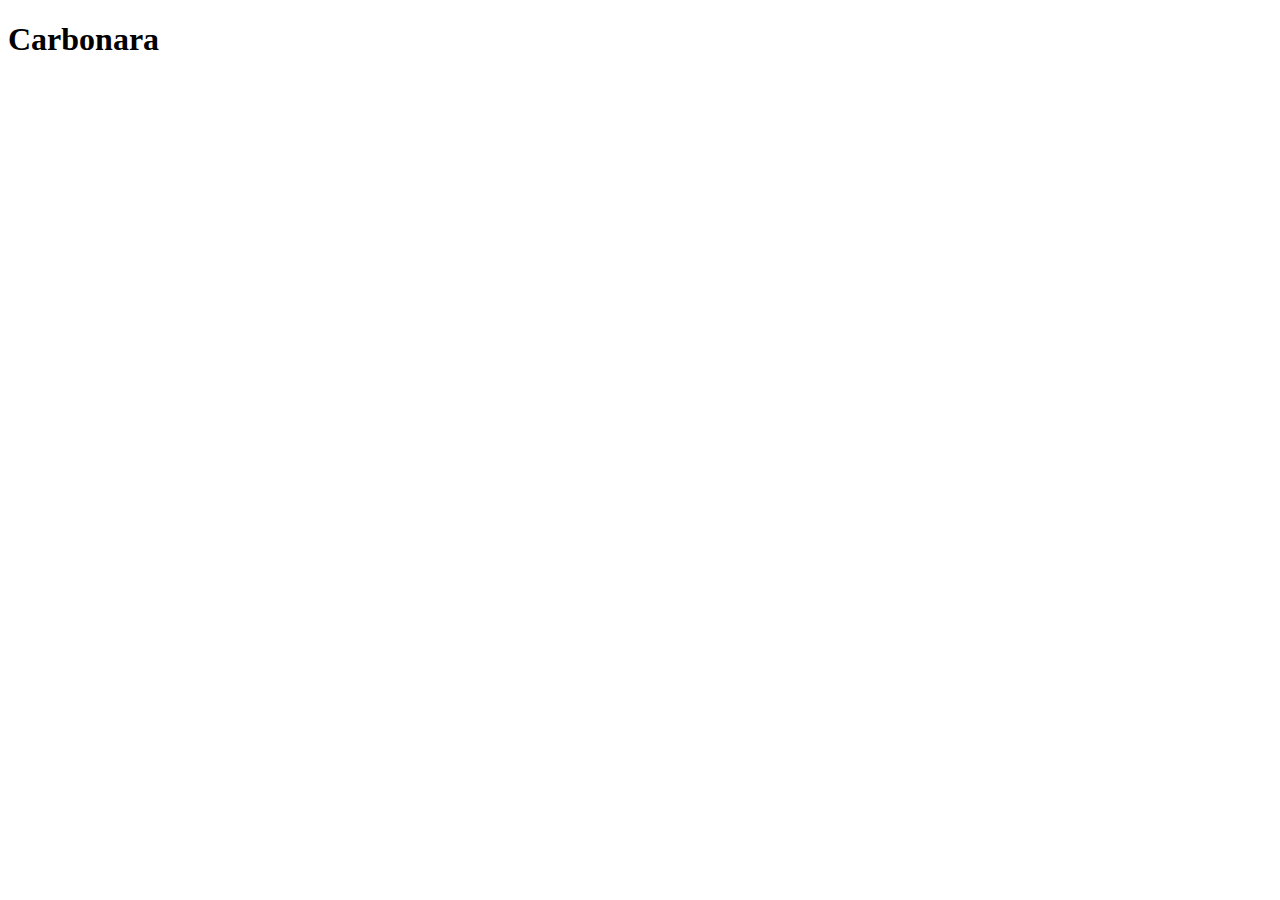
==== recipes/carbonara.html @ a9c2cfd7 "Create html boilerplate and H1 for the recipes" ====
<!DOCTYPE html>
<html lang="en">
<head>
    <meta charset="UTF-8">
    <meta name="viewport" content="width=device-width, initial-scale=1.0">
    <title>Carbonara</title>
</head>
<body>
    <h1>Carbonara</h1>
</body>
</html>
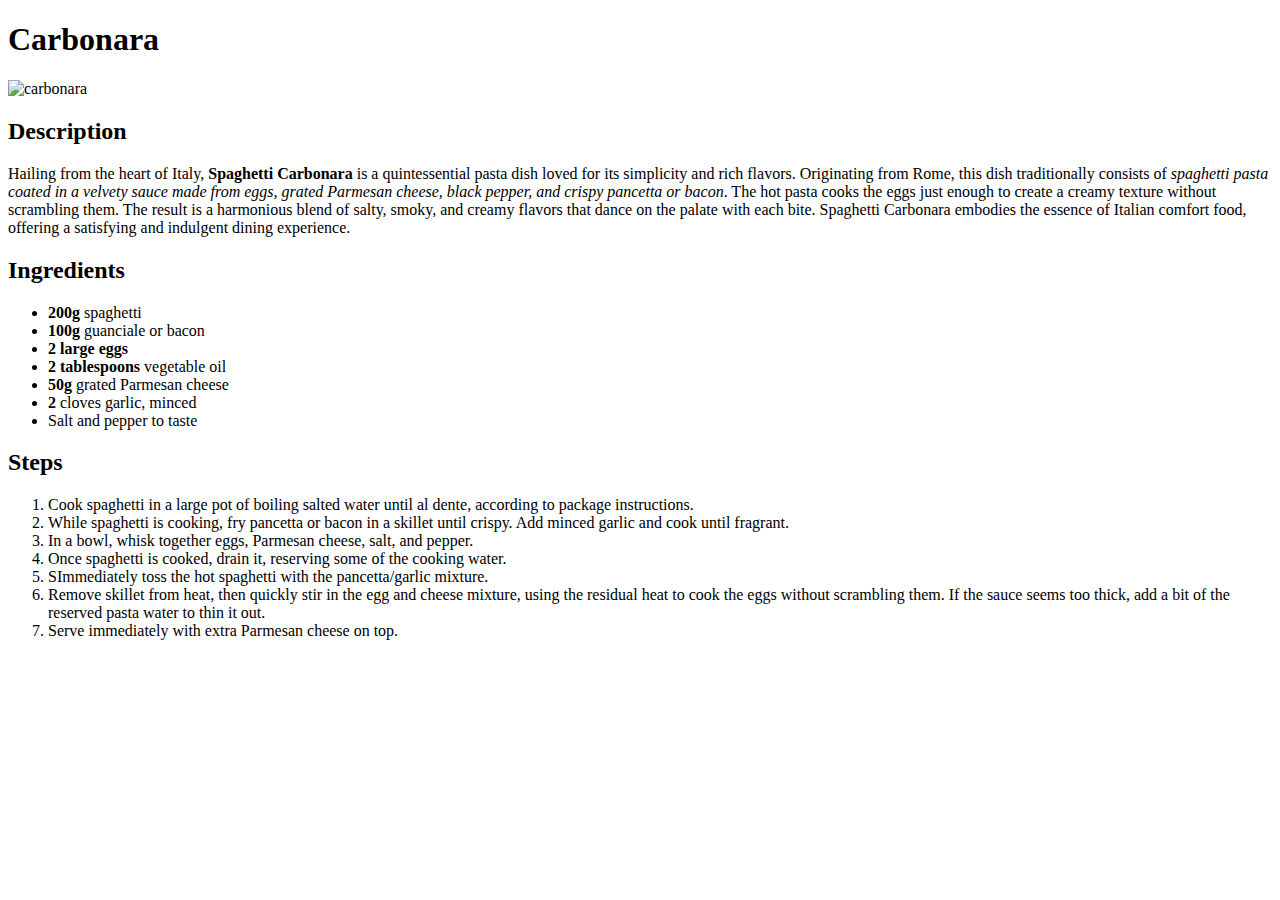
==== commit 5eadefde: "Create content for page" ====
--- a/recipes/carbonara.html
+++ b/recipes/carbonara.html
@@ -7,5 +7,41 @@
 </head>
 <body>
     <h1>Carbonara</h1>
+    <img src="https://blog.giallozafferano.it/golosipeccati/wp-content/uploads/2015/11/Carbonara-tradizionale.jpg" alt="carbonara" width="750" height="563">
+
+    <h2>Description</h2>
+    <p>Hailing from the heart of Italy, <strong>Spaghetti Carbonara</strong> is a quintessential pasta dish loved for its simplicity and
+        rich flavors. Originating from Rome, this dish traditionally consists of <em>spaghetti pasta coated in a velvety sauce
+        made from eggs, grated Parmesan cheese, black pepper, and crispy pancetta or bacon</em>. The hot pasta cooks the eggs
+        just enough to create a creamy texture without scrambling them. The result is a harmonious blend of salty, smoky,
+        and creamy flavors that dance on the palate with each bite. Spaghetti Carbonara embodies the essence of Italian
+        comfort food, offering a satisfying and indulgent dining experience.</p>
+    
+    <h2>Ingredients</h2>
+
+    <ul>
+        <li><strong>200g</strong> spaghetti</li>
+        <li><strong>100g</strong> guanciale or bacon </li>
+        <li><strong>2 large eggs</strong></li>
+        <li><strong>2 tablespoons </strong>  vegetable oil</li>
+        <li><strong>50g</strong> grated Parmesan cheese </li>
+        <li><strong>2</strong> cloves garlic, minced</li>
+        <li>Salt and pepper to taste</li>
+    </ul>
+
+    <h2>Steps</h2>
+
+    <ol>
+        <li>Cook spaghetti in a large pot of boiling salted water until al dente, according to package instructions.</li>
+        <li>While spaghetti is cooking, fry pancetta or bacon in a skillet until crispy. Add minced garlic and cook until fragrant.</li>
+        <li>In a bowl, whisk together eggs, Parmesan cheese, salt, and pepper.</li>
+        <li>Once spaghetti is cooked, drain it, reserving some of the cooking water.</li>
+        <li>SImmediately toss the hot spaghetti with the pancetta/garlic mixture.</li>
+        <li>Remove skillet from heat, then quickly stir in the egg and cheese mixture, using the residual heat to cook the eggs
+            without scrambling them. If the sauce seems too thick, add a bit of the reserved pasta water to thin it out.</li>
+        <li>Serve immediately with extra Parmesan cheese on top.</li>
+    </ol>
+
+
 </body>
 </html>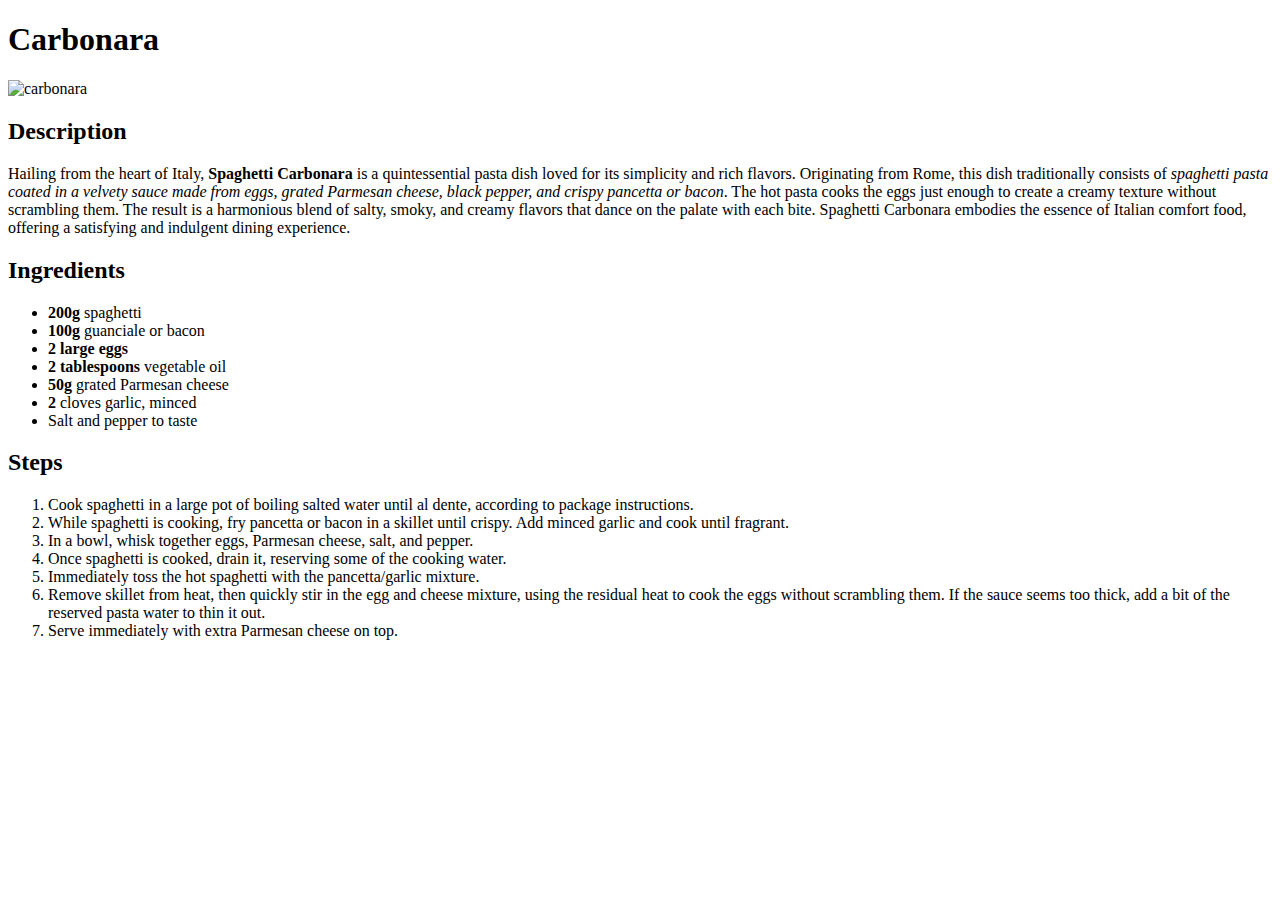
==== commit 3dc83fd4: "Fix typos" ====
--- a/recipes/carbonara.html
+++ b/recipes/carbonara.html
@@ -36,7 +36,7 @@
         <li>While spaghetti is cooking, fry pancetta or bacon in a skillet until crispy. Add minced garlic and cook until fragrant.</li>
         <li>In a bowl, whisk together eggs, Parmesan cheese, salt, and pepper.</li>
         <li>Once spaghetti is cooked, drain it, reserving some of the cooking water.</li>
-        <li>SImmediately toss the hot spaghetti with the pancetta/garlic mixture.</li>
+        <li>Immediately toss the hot spaghetti with the pancetta/garlic mixture.</li>
         <li>Remove skillet from heat, then quickly stir in the egg and cheese mixture, using the residual heat to cook the eggs
             without scrambling them. If the sauce seems too thick, add a bit of the reserved pasta water to thin it out.</li>
         <li>Serve immediately with extra Parmesan cheese on top.</li>
